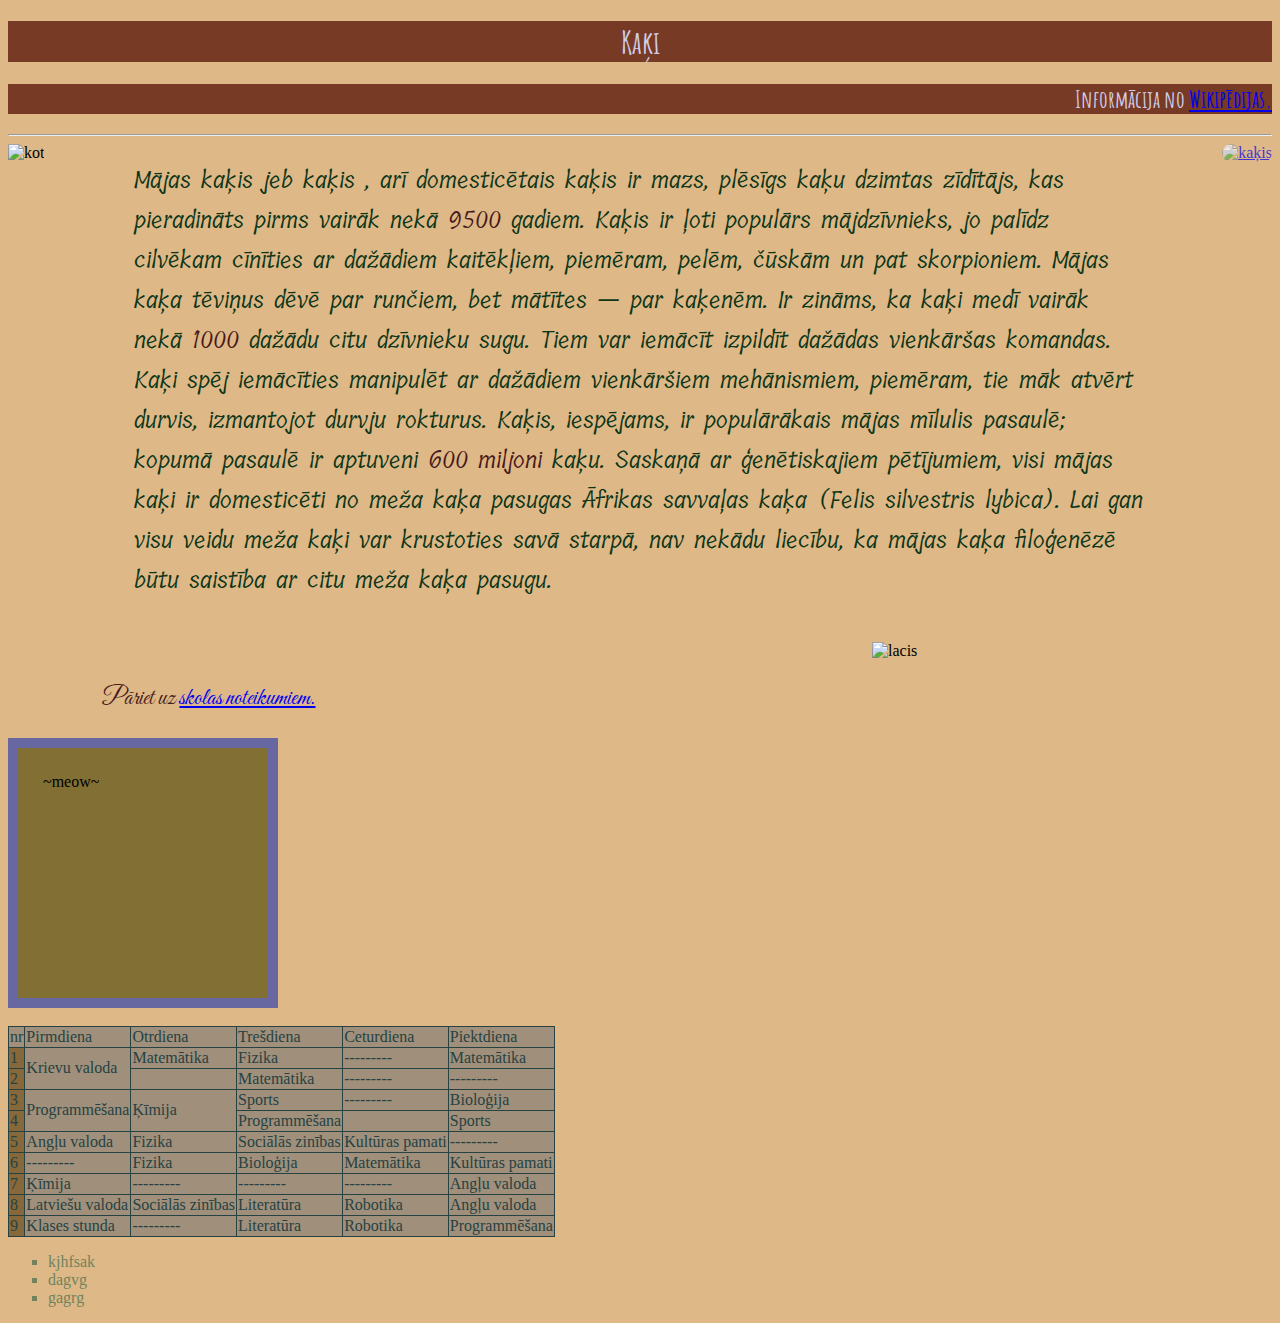
==== index.html @ 1206a824 "Add files via upload" ====
<!DOCTYPE html>
<head>
    <meta charset="UTF-8">
    <meta name="viewport" content="width=device-width, initial-scale=1.0">
    <title>Majaslapa</title>
    <link rel="preconnect" href="https://fonts.googleapis.com">
<link rel="preconnect" href="https://fonts.gstatic.com" crossorigin>
<link href="https://fonts.googleapis.com/css2?family=Amatic+SC&family=Great+Vibes&family=Tillana&display=swap" rel="stylesheet">
    <link rel="stylesheet" href="style.css">
    <link rel="icon" href="favicon.ico"/>
</head>
<body>
    <h1>
        Kaķi
    </h1>
    <h2 class="slipr">Informācija no <a href="https://lv.wikipedia.org/wiki/Ka%C4%B7is">Wikipēdijas.</a></h2>
    <hr>
    <div class="blakusattels">
    <img src="https://em-content.zobj.net/source/microsoft-teams/337/cat-face_1f431.png" alt="kot" style="width:200px">
    </div>
    <div class="blakusattels2">
        <a href="https://spoki.lv/aktuali/Kaki/481797"><img src="https://th.bing.com/th/id/R.da51280d0c9558cc5c98e9b5c3bdd904?rik=fVwfTx%2bGFK%2fsxw&pid=ImgRaw&r=0" alt="kaķis" style="width: 300px; border-radius: 30px; opacity: 0.7;"></a>
    </div>
    <p class="tekstizkart">
        <span class="slipr">Mājas kaķis jeb kaķis , arī domesticētais kaķis</span> ir mazs, plēsīgs kaķu dzimtas zīdītājs, kas pieradināts pirms vairāk nekā <span id="cipari">9500</span> gadiem.
     Kaķis ir ļoti populārs mājdzīvnieks, jo palīdz cilvēkam cīnīties ar dažādiem kaitēkļiem, piemēram, pelēm, čūskām un pat skorpioniem. Mājas kaķa tēviņus dēvē par runčiem, bet mātītes — par kaķenēm.

Ir zināms, ka <span class="slipr">kaķi</span> medī vairāk nekā <span id="cipari">1000</span> dažādu citu dzīvnieku sugu. 
Tiem var iemācīt izpildīt dažādas vienkāršas komandas. <span class="slipr">Kaķi</span> spēj iemācīties manipulēt ar dažādiem vienkāršiem mehānismiem, piemēram, tie māk atvērt durvis, izmantojot durvju rokturus. 
<span class="slipr">Kaķis</span>, iespējams, ir populārākais mājas mīlulis pasaulē; kopumā pasaulē ir aptuveni <span id="cipari">600 miljoni</span> <span class="slipr">kaķu</span>.

Saskaņā ar ģenētiskajiem pētījumiem, visi mājas <span class="slipr">kaķi</span> ir domesticēti no <span class="slipr">meža kaķa pasugas Āfrikas savvaļas kaķa</span> (Felis silvestris lybica). 
Lai gan visu veidu <span class="slipr">meža kaķi</span> var krustoties savā starpā, nav nekādu liecību, ka mājas kaķa filoģenēzē būtu saistība ar citu <span class="slipr">meža kaķa</span> pasugu.
    </p>
    
    <br>
    <img class="lacis" src="./images/lacis.jpg" alt="lacis">
    
    
    <br>

    <p id="cipari" class="fontgreatvibes">Pāriet uz <a href="IKN.html">skolas noteikumiem.</a></p>

    <div class="kvadrats">~meow~</div>

    <!-- viss -->

    <br>

    <table>
        <tr class="citie">
            <td>nr</td><td>Pirmdiena</td><td>Otrdiena</td><td>Trešdiena</td><td>Ceturdiena</td><td>Piektdiena</td>
        </tr>
        <tr>
            <td class="citie">1</td><td rowspan="2">Krievu valoda</td><td>Matemātika</td><td>Fizika</td><td>---------</td><td>Matemātika</td>
        </tr>
        <tr>
            <td class="citie">2</td><td></td><td>Matemātika</td><td>---------</td><td>---------</td>
        </tr>
        <tr>
            <td class="citie">3</td><td rowspan="2">Programmēšana</td><td rowspan="2">Ķīmija</td><td>Sports</td><td>---------</td><td>Bioloģija</td>
        </tr>
        <tr>
            <td class="citie">4</td><td>Programmēšana</td><td></td><td>Sports</td>
        </tr>
        <tr>
            <td class="citie">5</td><td>Angļu valoda</td><td>Fizika</td><td>Sociālās zinības</td><td>Kultūras pamati</td><td>---------</td>
        </tr>
        <tr>
            <td class="citie">6</td><td>---------</td><td>Fizika</td><td>Bioloģija</td><td>Matemātika</td><td>Kultūras pamati</td>
        </tr>
        <tr>
            <td class="citie">7</td><td>Ķīmija</td><td>---------</td><td>---------</td><td>---------</td><td>Angļu valoda</td>
        </tr>
        <tr>
            <td class="citie">8</td><td>Latviešu valoda</td><td>Sociālās zinības</td>
        <td>Literatūra</td><td>Robotika</td><td>Angļu valoda</td>
        </tr>
        <tr>
            <td class="citie">9</td><td>Klases stunda</td><td>---------</td><td>Literatūra</td><td>Robotika</td><td>Programmēšana</td>
        </tr>
    </table>
    <ul>
        <li>kjhfsak</li>
        <li>dagvg</li>
        <li>gagrg</li>
    </ul>

</body>
</html>
---- style.css ----
/*1em=100%=16px*/
/*.klas */
/*#id*/

h1, h2 {
    color: rgb(208, 204, 233);
    /*font-family: "Courier New", monospaceace;*/
    font-family: 'Amatic SC', cursive;
    background-color:rgb(119, 58, 36)

}
h1{
    text-align: center

}
h2{
    text-align: right;
}
body{
    background-color:burlywood;
}

.blakusattels {
    float: left;

}

.blakusattels2 {
    float: right;
}

p{
    color:rgb(12, 53, 23);
    font-size: 150%;
    /*font-family: fantasy;*/
    font-family: 'Tillana', cursive;
    margin-left: 2.5cm;
    margin-right: 2.5cm;
}

.fontgreatvibes {
    font-family: 'Great Vibes', cursive;
}

.cipari{
    font-size: 140%;

}

/* .slipr{            /*  class */
   /* font-style: oblique;
}     */

#cipari{          /*  id */
    color: rgb(73, 25, 25);
}
/*.kvadrats{
    width: 100px; height: 100px;
    background-color: brown;
    border: solid 0px 20px;border-color: rgb(92, 18, 53);
    padding: 20px 20px;
 }  */

.kvadrats{
width: 200px;
height:200px; 
background-color: rgb(129, 111, 51);
border: solid 10px rgb(103, 103, 161);
padding: 25px 25px;
}

.tekstizkart {
    width: 80%;
    margin-left: auto;
    margin-right: auto;
}

table, tr, td {
    border: 1px solid; 
    color: rgb(38, 66, 66);
    border-collapse: collapse;
    background-color: rgb(160, 143, 123);
}

.citie {
    background-color: rgb(134, 104, 58);
}

ul {
    list-style-type: square;
    color: rgb(113, 131, 93);
}

.lacis{
    float: right;
    width: 400px;
}
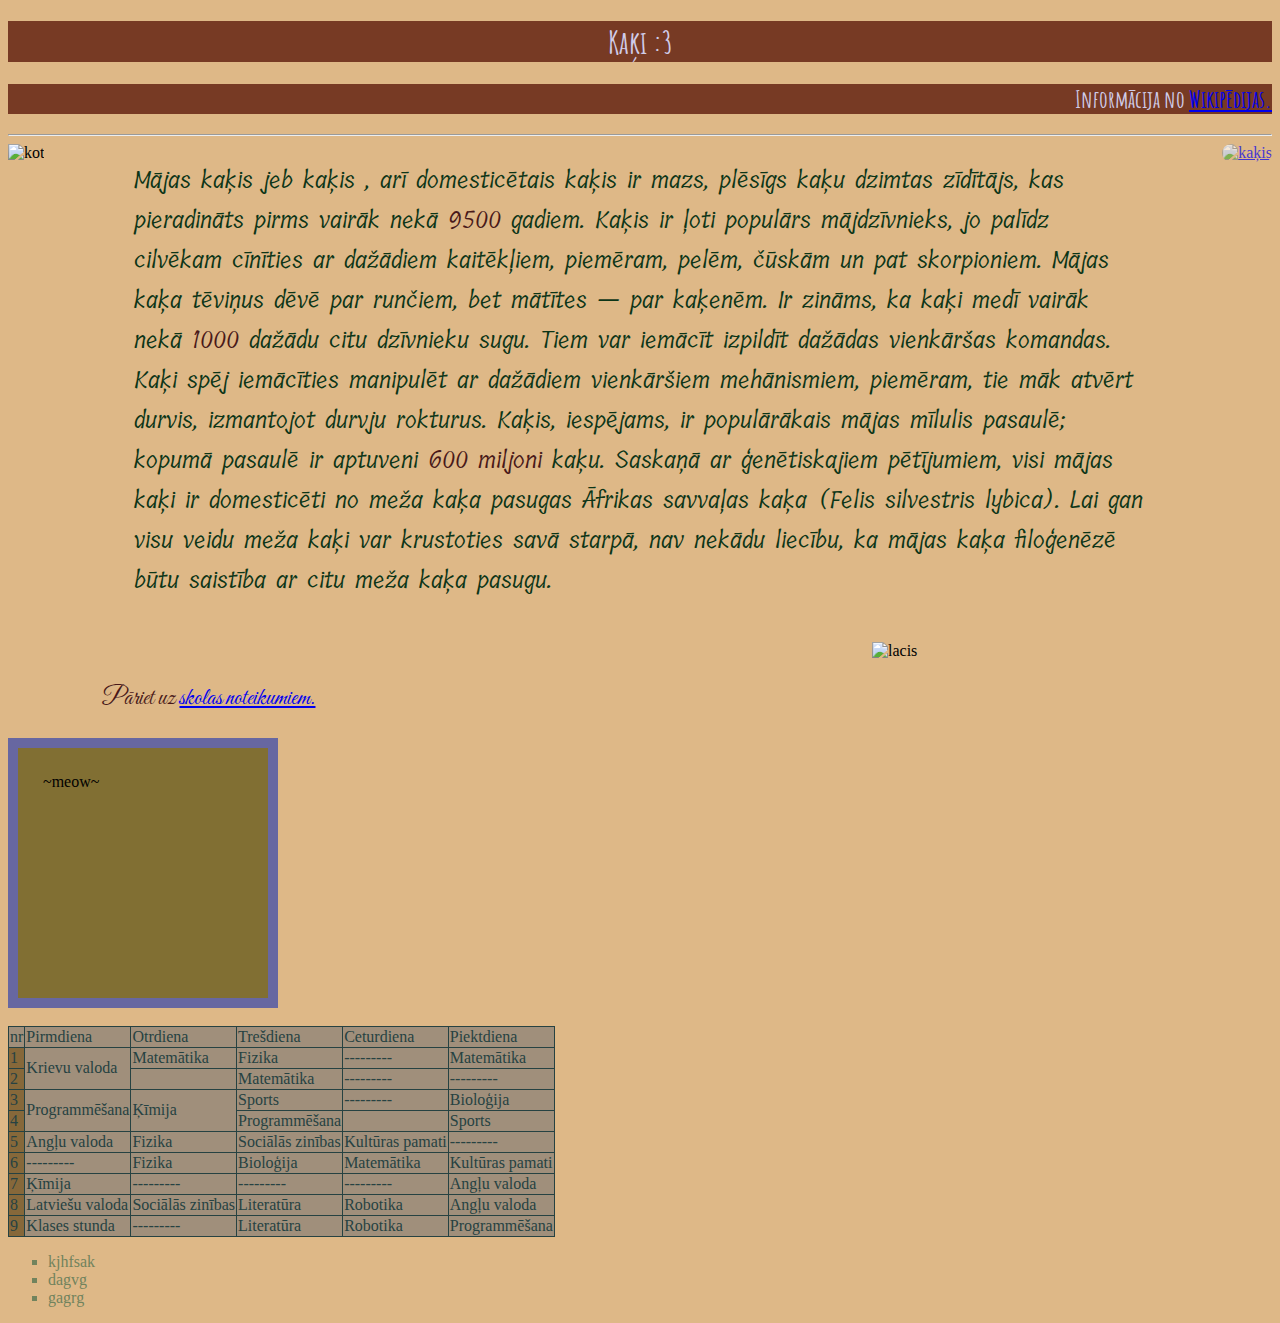
==== commit 80101791: "izmaiņas ar :3" ====
--- a/index.html
+++ b/index.html
@@ -11,7 +11,7 @@
 </head>
 <body>
     <h1>
-        Kaķi
+        Kaķi :3
     </h1>
     <h2 class="slipr">Informācija no <a href="https://lv.wikipedia.org/wiki/Ka%C4%B7is">Wikipēdijas.</a></h2>
     <hr>
